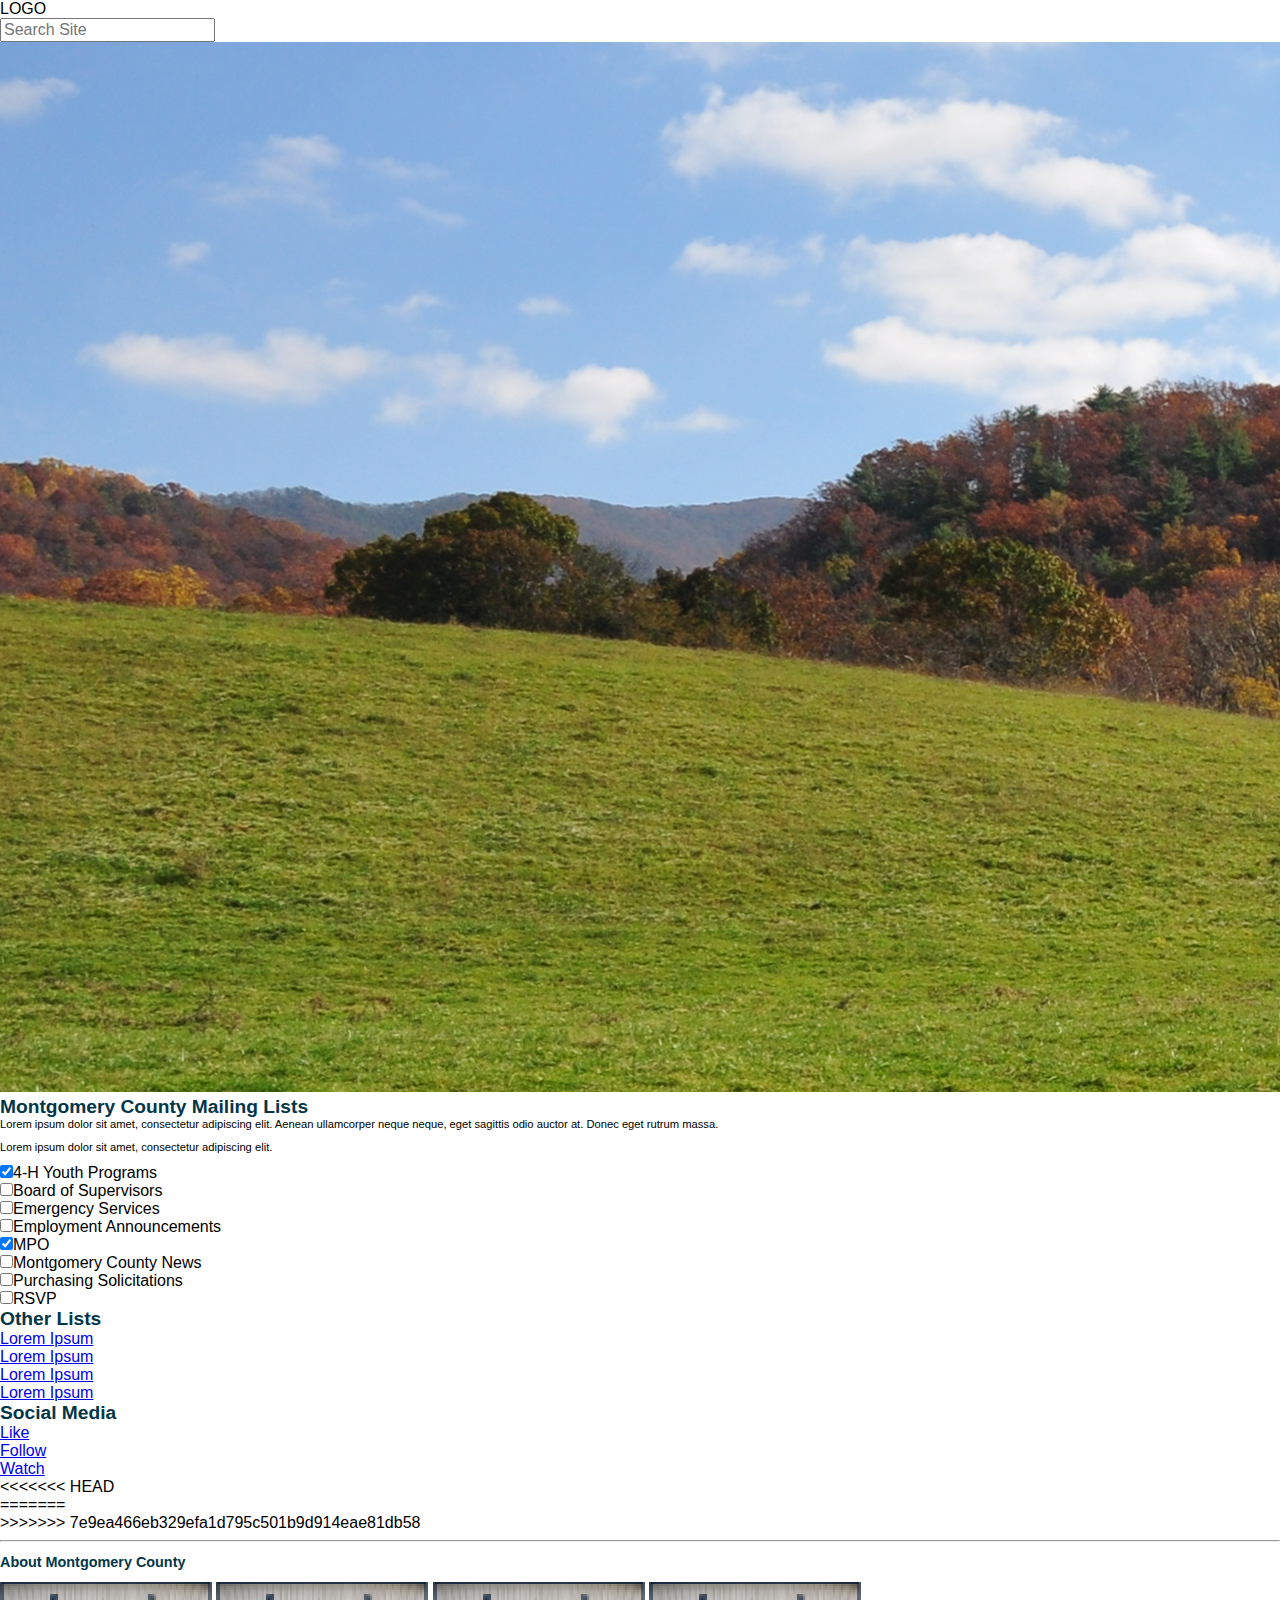
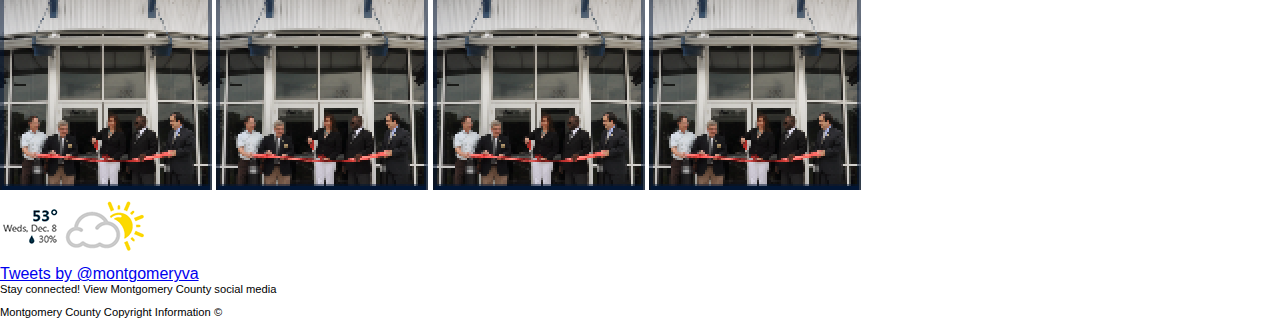
==== index.html @ 0ab069d1 "wow" ====
<!DOCTYPE html>
<html lang="en">
  <head runat="server">
    <meta charset="UTF-8">
    <meta name="viewport" content="width=device-width, minimum-scale=1.0">

    <title>##QTICONTENT_TITLE##</title>

    <link rel="stylesheet" href="app.css">

    <!-- Twitter Timeline -->
    <script>window.twttr=(function(d,s,id){var js,fjs=d.getElementsByTagName(s)[0],t=window.twttr||{};if(d.getElementById(id))return;js=d.createElement(s);js.id=id;js.src="https://platform.twitter.com/widgets.js";fjs.parentNode.insertBefore(js,fjs);t._e=[];t.ready=function(f){t._e.push(f);};return t;}(document,"script","twitter-wjs"));</script>

  </head>
  <body>
    <form id="qtiForm" method="post" runat="server">
      <div class="container">
        <header class="island">
          <div class="grid-col-half col-1-2">LOGO
            </div><div class="grid-col-half col-1-2">
            <form>
              <input type="search" placeholder="Search Site" name="search_button">
            </form>
          </div>
        </div>
      </header>
      <nav></nav>
      <div class="image-slider"><img src="public/assets/images/Fall1.jpg"/></div>
      <div class="main-content island grid">
            <div class="col-3-4" data-ui-component="Mailing List Section">
              <div class="grid col-3-4">
                <div class="col-full">
                  <h1>Montgomery County Mailing Lists</h1>
                  <p>Lorem ipsum dolor sit amet, consectetur adipiscing elit. Aenean ullamcorper neque neque, eget sagittis odio auctor at. Donec eget rutrum massa.</p>
                  <p>Lorem ipsum dolor sit amet, consectetur adipiscing elit.</p>
                </div>
                <div class="col-1-2">
                  <form>
                    <input type="checkbox" name="youth-programs" value="true" checked>4-H Youth Programs
                    <br>
                    <input type="checkbox" name="board-supervisors" value="true">Board of Supervisors
                    <br>
                    <input type="checkbox" name="emergency-services" value="true">Emergency Services
                    <br>
                    <input type="checkbox" name="board-supervisors" value="true">Employment Announcements
                  </form>
                </div>
                <div class="col-1-2">
                  <form>
                    <input type="checkbox" name="youth-programs" value="true" checked>MPO
                    <br>
                    <input type="checkbox" name="board-supervisors" value="true">Montgomery County News
                    <br>
                    <input type="checkbox" name="emergency-services" value="true">Purchasing Solicitations
                    <br>
                    <input type="checkbox" name="board-supervisors" value="true">RSVP
                  </form>
              </div>
            </div>
            <div class="col-1-4" data-ui-component="Other Lists & Social Media">
              <div class="narrow-list">
                <ul><h1>Other Lists</h1>
                  <li><a href="#">Lorem Ipsum</a></li>
                  <li><a href="#">Lorem Ipsum</a></li>
                  <li><a href="#">Lorem Ipsum</a></li>
                  <li><a href="#">Lorem Ipsum</a></li>
                </ul>
                <ul><h1>Social Media</h1>
                  <li><a href="#">Like</a></li>
                  <li><a href="#">Follow</a></li>
                  <li><a href="#">Watch</a></li>
                </ul>
              </div>
            </div>
            <div class="col-full about" data-ui-component="About Montgomery County">
<<<<<<< HEAD
              <div class="carousel">
=======
              <div class="accordion">
>>>>>>> 7e9ea466eb329efa1d795c501b9d914eae81db58
                <hr>
                <h2>About Montgomery County</h2>
                <img src="public/assets/images/thumbnail.png" />
                <img src="public/assets/images/thumbnail.png" />
                <img src="public/assets/images/thumbnail.png" />
                <img src="public/assets/images/thumbnail.png" />
              </div>
            </div>
          </div>
        <div class="col-1-4">
          <div class="weather-app"><img src="public/assets/images/weather.png" /></div>
          <div class="twitter-feed">
            <a class="twitter-timeline" 
              href="https://twitter.com/montgomeryva" 
              data-widget-id="565202001789997056"
              data-chrome="noheader transparent"
              data-theme="light"
              data-link-color="#026761"
              data-related="twitterapi,twitter"
              data-aria-polite="assertive"
              width="1700"
              height="340"
              >Tweets by @montgomeryva</a></div>
        </div>
      </div> <!-- Main Content Closing -->


      <footer>
        <div class="social-bar"><p>Stay connected! View Montgomery County social media</p></div>
        <div class="copyright">
          <p>Montgomery County Copyright Information &copy;</p>
        </div>

      </footer>
    </div> <!-- Container Closing -->
  </form>
</body>
</html>
---- app.css ----
/*! normalize.css v3.0.2 | MIT License | git.io/normalize */html{font-family:sans-serif;-ms-text-size-adjust:100%;-webkit-text-size-adjust:100%}body{margin:0}article,aside,details,figcaption,figure,footer,header,hgroup,main,menu,nav,section,summary{display:block}audio,canvas,progress,video{display:inline-block;vertical-align:baseline}audio:not([controls]){display:none;height:0}[hidden],template{display:none}a{background-color:transparent}a:active,a:hover{outline:0}abbr[title]{border-bottom:1px dotted}b,strong{font-weight:700}dfn{font-style:italic}h1{font-size:2em;margin:.67em 0}mark{background:#ff0;color:#000}small{font-size:80%}sub,sup{font-size:75%;line-height:0;position:relative;vertical-align:baseline}sup{top:-.5em}sub{bottom:-.25em}img{border:0}svg:not(:root){overflow:hidden}figure{margin:1em 40px}hr{-moz-box-sizing:content-box;box-sizing:content-box;height:0}pre{overflow:auto}code,kbd,pre,samp{font-family:monospace,monospace;font-size:1em}button,input,optgroup,select,textarea{color:inherit;font:inherit;margin:0}button{overflow:visible}button,select{text-transform:none}button,html input[type=button],input[type=reset],input[type=submit]{-webkit-appearance:button;cursor:pointer}button[disabled],html input[disabled]{cursor:default}button::-moz-focus-inner,input::-moz-focus-inner{border:0;padding:0}input{line-height:normal}input[type=checkbox],input[type=radio]{box-sizing:border-box;padding:0}input[type=number]::-webkit-inner-spin-button,input[type=number]::-webkit-outer-spin-button{height:auto}input[type=search]{-webkit-appearance:textfield;-moz-box-sizing:content-box;-webkit-box-sizing:content-box;box-sizing:content-box}input[type=search]::-webkit-search-cancel-button,input[type=search]::-webkit-search-decoration{-webkit-appearance:none}fieldset{border:1px solid silver;margin:0 2px;padding:.35em .625em .75em}legend{border:0;padding:0}textarea{overflow:auto}optgroup{font-weight:700}table{border-collapse:collapse;border-spacing:0}td,th{padding:0}



/* Custom CSS
========================================================================== */


*,
*:before,
*:after {
    -webkit-box-sizing: border-box;
      -moz-box-sizing: border-box;
        box-sizing: border-box;
<<<<<<< HEAD
}

html,
body,
.container {
height: 100%;
width: 100%;
margin: 0 auto;
}

body {
  font-family: 'Segoe UI', sans-serif;
=======
    /* This should be in body {}, otherwise every element is forced to this font 
     *font-family: 'Segoe UI', sans-serif;
     */
>>>>>>> 7e9ea466eb329efa1d795c501b9d914eae81db58
}

h1 {
  margin-bottom: 0;
  margin-top: 0;
  font-size: 1.2em;
  color: #033649;
}

h2 {
  font-size: .9em;
  color: #033649;
}

p {
  margin-top: 0;
  font-size: .7em;
<<<<<<< HEAD
  color: #333333;
=======
>>>>>>> 7e9ea466eb329efa1d795c501b9d914eae81db58
}


ul {
  margin: 0;
  padding: 0;
  list-style: none;
}

<<<<<<< HEAD
a:link {
    text-decoration: none;
    font-size: .7em;
=======
/* 
 * Though the mock-up shows bolded list items,
 * we may have non-bold list items in other parts of the site
 * such as in the mega menu.
 * Is there another way to do this without a global change?
 */
ul li {
  font-weight: bold;
}

a:link {
    color: #031634;
    font-size: 10px;
    text-decoration: none;
>>>>>>> 7e9ea466eb329efa1d795c501b9d914eae81db58
}

a:visited {
    text-decoration: none;
<<<<<<< HEAD
    color: inherit;
=======
    color: #031634;
>>>>>>> 7e9ea466eb329efa1d795c501b9d914eae81db58
}

a:hover {
    text-decoration: underline;
}

a:active {
    text-decoration: underline;
}

hr {
  width:100%;
  height: 5px;
  background-color: #033649;

}

address {
  text-decoration: none;
  font-style: normal;
  font-size: .7em;
}

/* Main Content
========================================================================== */

.container {
  margin: 0 auto;
  width: 100%;
}

.island {
  margin: 0 auto;
  max-width: 60em;
}

<<<<<<< HEAD
.islet {
  padding: 8px 15px 8px 8px;
}

=======
>>>>>>> 7e9ea466eb329efa1d795c501b9d914eae81db58
.main-content {
  width: 100%;
  box-shadow: 4px 0px 2px #ccc;
}

.grid:after {
  content: '';
  display: block;
  clear: both
}

[class*="col-"] {
  float: left;
}

<<<<<<< HEAD
.col-1-5 {
  width: 20%;
}

.col-1-4 {
  width: 25%;
}

.col-3-10 {
  width: 30%;
}

.col-1-2 {
  width: 50%;
}

.col-3-4 {
  width: 75%;
}

.col-4-5 {
  width: 80%;
}

.col-6-10 {
  width: 60%;
}

.col-7-10 {
  width: 70%;
=======
.col-1-2 {
  width: 50%
}

.col-1-4 {
  width: 25%
}

.col-3-4 {
  width: 75%
>>>>>>> 7e9ea466eb329efa1d795c501b9d914eae81db58
}

.col-full {
  width: 100%;
}


.about img {
  padding: 2px;
  height: 125px;
  width: 125px;
}


<<<<<<< HEAD


=======
>>>>>>> 7e9ea466eb329efa1d795c501b9d914eae81db58
/* Outer 3/4 Grid */
.grid-col-outer-3-quarter {
  box-shadow: 0 0 15px 2px #ccc;
}

/* Inner 3/4 Grid */
.grid-col-inner-3-quarter {
  padding: 5px;
}

.grid-col-half form {
  padding: 5px;
  font-size: 10px;
}

.top-sidebar {
  background-color: #e6e6e6;
  margin: 0;
  padding: 0 8px 8px 8px;
}

.sidebar-title h2 {
  margin-top: 0;
<<<<<<< HEAD
  padding: 2px 5px;
=======
  padding: 8px;
>>>>>>> 7e9ea466eb329efa1d795c501b9d914eae81db58
  background-color: #031634;
  color: #fff;
}

<<<<<<< HEAD
.secondary-links{
  padding-top: 15px;
  padding-bottom: 10px;
  color: #003333;
  line-height: 10px;
  font-weight: bold;
}

=======
>>>>>>> 7e9ea466eb329efa1d795c501b9d914eae81db58
.bottom-sidebar {

  /* Gradient Background */
  background: rgba(255,255,255,1);
  background: -moz-linear-gradient(top, rgba(255,255,255,1) 0%, rgba(246,246,246,1) 47%, rgba(237,237,237,1) 100%);
  background: -webkit-gradient(left top, left bottom, color-stop(0%, rgba(255,255,255,1)), color-stop(47%, rgba(246,246,246,1)), color-stop(100%, rgba(237,237,237,1)));
  background: -webkit-linear-gradient(top, rgba(255,255,255,1) 0%, rgba(246,246,246,1) 47%, rgba(237,237,237,1) 100%);
  background: -o-linear-gradient(top, rgba(255,255,255,1) 0%, rgba(246,246,246,1) 47%, rgba(237,237,237,1) 100%);
  background: -ms-linear-gradient(top, rgba(255,255,255,1) 0%, rgba(246,246,246,1) 47%, rgba(237,237,237,1) 100%);
  background: linear-gradient(to bottom, rgba(255,255,255,1) 0%, rgba(246,246,246,1) 47%, rgba(237,237,237,1) 100%);
  filter: progid:DXImageTransform.Microsoft.gradient( startColorstr='#ffffff', endColorstr='#ededed', GradientType=0 );
}

.bottom-sidebar li {
  padding: 8px;
}



.image-slider {
 position: relative;
}

.image-slider img {
  width: 100%;
  height: 300px;
}

.main-image {
  width:100%;
<<<<<<< HEAD
  height: 171px;
}

.main-image img {
  height: 100%;
}

.shadow {
   -webkit-box-shadow: 0 0 15px 2px #ccc;  /* Safari 3-4, iOS 4.0.2 - 4.2, Android 2.3+ */
    -moz-box-shadow: 0 0 15px 2px #ccc;  /* Firefox 3.5 - 3.6 */
      box-shadow: 0 0 15px 2px #ccc;  /* Opera 10.5, IE 9, Firefox 4+, Chrome 6+, iOS 5 */
}

.accordion {
  background-color: #e6e6e6;
  margin: 0;
  padding: 8px;
  font-weight: bold;
}

.accordion a {
  font-size: .6em;
  color: #666666;
}

.carousel {
  background: #ccc;
}

.carousel h2 {
  margin-left: 15px;

}

.carousel img {
  margin-left: 15px;
  width: auto;
  height: 125px;
  padding: 5px;

=======
}

.supervisors {
  background: #ccc;
  margin-top: 0;
}

.supervisors h2 {
  padding-left: 15px;
  margin-bottom: 2px;
}

.supervisors img {
  margin: 10px;
  width: auto;
  height: 125px;
  padding: 5px;

}

.accordion {
  background: #ccc;
}

.accordion h2 {
  margin: 0 0 0 5px;
}

.accordion img {
  margin-top: 0;
  padding: 8px;
>>>>>>> 7e9ea466eb329efa1d795c501b9d914eae81db58
}

.narrow-list {
  padding: 0 10px;
  border-left: 1px solid #031634;

}

.weather-app {

}

.twitter-feed {

}

/* Footer
========================================================================== */

footer {
  width: 100%;
  text-align:center;
  font-size: 18px;
}

footer p {
  margin: 0;
<<<<<<< HEAD
  color: #fff;
=======
>>>>>>> 7e9ea466eb329efa1d795c501b9d914eae81db58
}

.social-bar {
  background: #031634;
<<<<<<< HEAD
=======
  color: #fff;

>>>>>>> 7e9ea466eb329efa1d795c501b9d914eae81db58
}

.copyright {
  background: #033649;
<<<<<<< HEAD
=======
  color: #fff;
>>>>>>> 7e9ea466eb329efa1d795c501b9d914eae81db58
}



<<<<<<< HEAD
=======






>>>>>>> 7e9ea466eb329efa1d795c501b9d914eae81db58
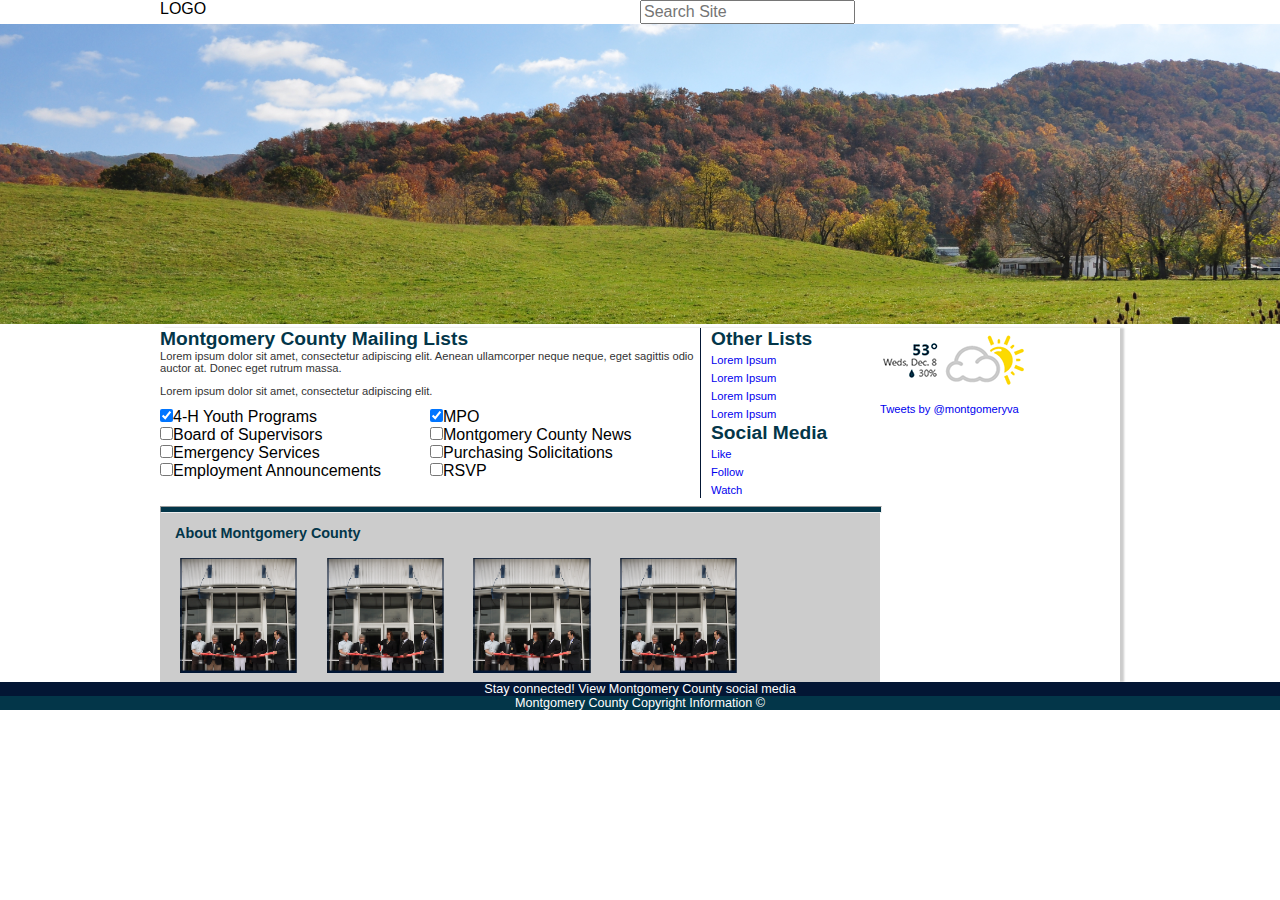
==== commit 7ce2cb7e: "Fixed" ====
--- a/index.html
+++ b/index.html
@@ -73,11 +73,7 @@
               </div>
             </div>
             <div class="col-full about" data-ui-component="About Montgomery County">
-<<<<<<< HEAD
               <div class="carousel">
-=======
-              <div class="accordion">
->>>>>>> 7e9ea466eb329efa1d795c501b9d914eae81db58
                 <hr>
                 <h2>About Montgomery County</h2>
                 <img src="public/assets/images/thumbnail.png" />
--- a/app.css
+++ b/app.css
@@ -12,7 +12,6 @@
     -webkit-box-sizing: border-box;
       -moz-box-sizing: border-box;
         box-sizing: border-box;
-<<<<<<< HEAD
 }
 
 html,
@@ -25,11 +24,6 @@
 
 body {
   font-family: 'Segoe UI', sans-serif;
-=======
-    /* This should be in body {}, otherwise every element is forced to this font 
-     *font-family: 'Segoe UI', sans-serif;
-     */
->>>>>>> 7e9ea466eb329efa1d795c501b9d914eae81db58
 }
 
 h1 {
@@ -47,10 +41,7 @@
 p {
   margin-top: 0;
   font-size: .7em;
-<<<<<<< HEAD
   color: #333333;
-=======
->>>>>>> 7e9ea466eb329efa1d795c501b9d914eae81db58
 }
 
 
@@ -60,35 +51,14 @@
   list-style: none;
 }
 
-<<<<<<< HEAD
 a:link {
     text-decoration: none;
     font-size: .7em;
-=======
-/* 
- * Though the mock-up shows bolded list items,
- * we may have non-bold list items in other parts of the site
- * such as in the mega menu.
- * Is there another way to do this without a global change?
- */
-ul li {
-  font-weight: bold;
-}
-
-a:link {
-    color: #031634;
-    font-size: 10px;
-    text-decoration: none;
->>>>>>> 7e9ea466eb329efa1d795c501b9d914eae81db58
 }
 
 a:visited {
     text-decoration: none;
-<<<<<<< HEAD
     color: inherit;
-=======
-    color: #031634;
->>>>>>> 7e9ea466eb329efa1d795c501b9d914eae81db58
 }
 
 a:hover {
@@ -125,13 +95,10 @@
   max-width: 60em;
 }
 
-<<<<<<< HEAD
 .islet {
   padding: 8px 15px 8px 8px;
 }
 
-=======
->>>>>>> 7e9ea466eb329efa1d795c501b9d914eae81db58
 .main-content {
   width: 100%;
   box-shadow: 4px 0px 2px #ccc;
@@ -147,7 +114,6 @@
   float: left;
 }
 
-<<<<<<< HEAD
 .col-1-5 {
   width: 20%;
 }
@@ -178,18 +144,6 @@
 
 .col-7-10 {
   width: 70%;
-=======
-.col-1-2 {
-  width: 50%
-}
-
-.col-1-4 {
-  width: 25%
-}
-
-.col-3-4 {
-  width: 75%
->>>>>>> 7e9ea466eb329efa1d795c501b9d914eae81db58
 }
 
 .col-full {
@@ -204,11 +158,8 @@
 }
 
 
-<<<<<<< HEAD
-
-
-=======
->>>>>>> 7e9ea466eb329efa1d795c501b9d914eae81db58
+
+
 /* Outer 3/4 Grid */
 .grid-col-outer-3-quarter {
   box-shadow: 0 0 15px 2px #ccc;
@@ -232,16 +183,11 @@
 
 .sidebar-title h2 {
   margin-top: 0;
-<<<<<<< HEAD
   padding: 2px 5px;
-=======
-  padding: 8px;
->>>>>>> 7e9ea466eb329efa1d795c501b9d914eae81db58
   background-color: #031634;
   color: #fff;
 }
 
-<<<<<<< HEAD
 .secondary-links{
   padding-top: 15px;
   padding-bottom: 10px;
@@ -250,8 +196,6 @@
   font-weight: bold;
 }
 
-=======
->>>>>>> 7e9ea466eb329efa1d795c501b9d914eae81db58
 .bottom-sidebar {
 
   /* Gradient Background */
@@ -282,7 +226,6 @@
 
 .main-image {
   width:100%;
-<<<<<<< HEAD
   height: 171px;
 }
 
@@ -323,39 +266,6 @@
   height: 125px;
   padding: 5px;
 
-=======
-}
-
-.supervisors {
-  background: #ccc;
-  margin-top: 0;
-}
-
-.supervisors h2 {
-  padding-left: 15px;
-  margin-bottom: 2px;
-}
-
-.supervisors img {
-  margin: 10px;
-  width: auto;
-  height: 125px;
-  padding: 5px;
-
-}
-
-.accordion {
-  background: #ccc;
-}
-
-.accordion h2 {
-  margin: 0 0 0 5px;
-}
-
-.accordion img {
-  margin-top: 0;
-  padding: 8px;
->>>>>>> 7e9ea466eb329efa1d795c501b9d914eae81db58
 }
 
 .narrow-list {
@@ -383,37 +293,16 @@
 
 footer p {
   margin: 0;
-<<<<<<< HEAD
   color: #fff;
-=======
->>>>>>> 7e9ea466eb329efa1d795c501b9d914eae81db58
 }
 
 .social-bar {
   background: #031634;
-<<<<<<< HEAD
-=======
-  color: #fff;
-
->>>>>>> 7e9ea466eb329efa1d795c501b9d914eae81db58
 }
 
 .copyright {
   background: #033649;
-<<<<<<< HEAD
-=======
-  color: #fff;
->>>>>>> 7e9ea466eb329efa1d795c501b9d914eae81db58
-}
-
-
-
-<<<<<<< HEAD
-=======
-
-
-
-
-
-
->>>>>>> 7e9ea466eb329efa1d795c501b9d914eae81db58
+}
+
+
+
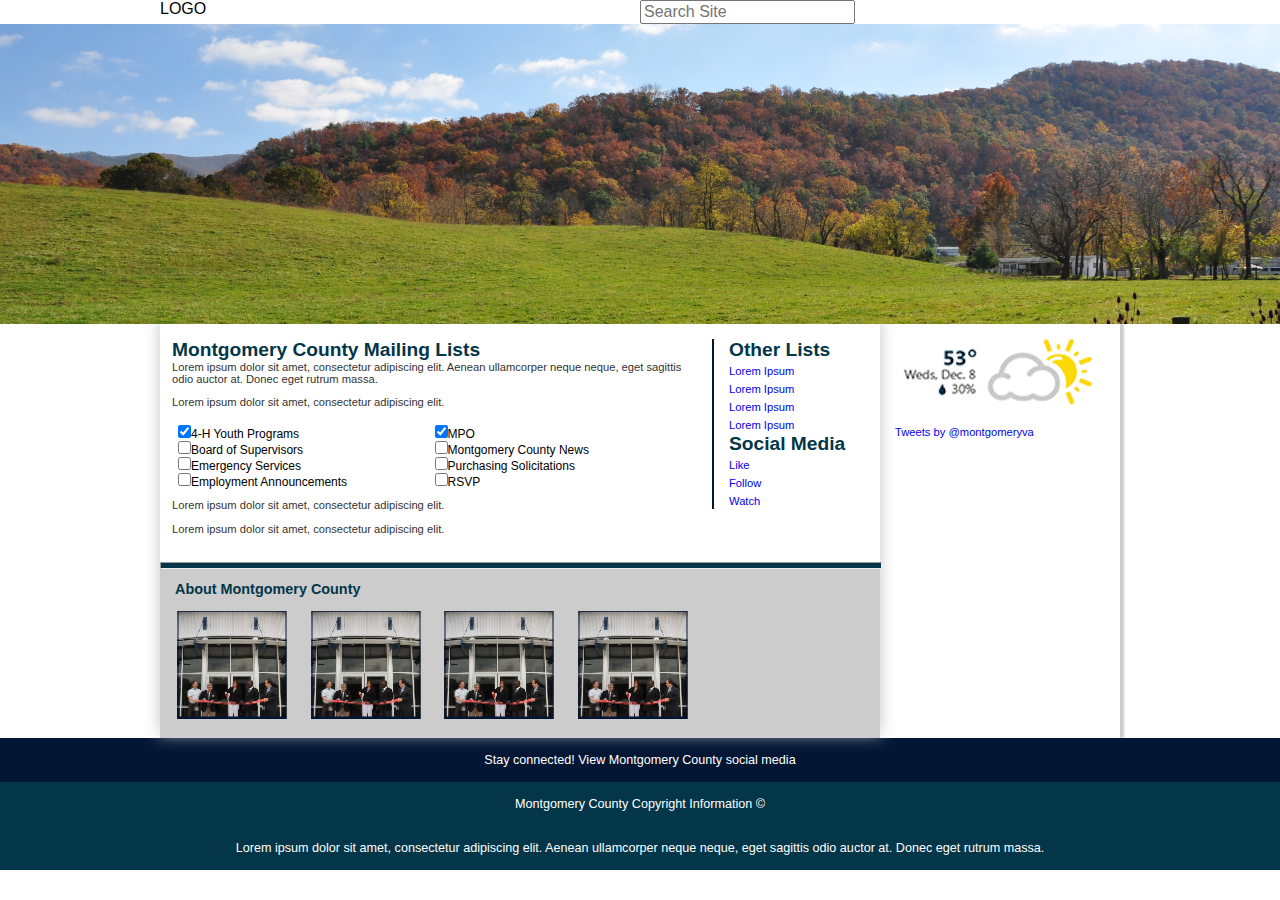
==== commit 30b48ab4: "blah" ====
--- a/index.html
+++ b/index.html
@@ -15,27 +15,27 @@
   <body>
     <form id="qtiForm" method="post" runat="server">
       <div class="container">
-        <header class="island">
-          <div class="grid-col-half col-1-2">LOGO
-            </div><div class="grid-col-half col-1-2">
-            <form>
-              <input type="search" placeholder="Search Site" name="search_button">
-            </form>
+        <header class="island grid">
+            <div class="col-1-2">LOGO
+              </div><div class="col-1-2">
+                 <form>
+                    <input type="search" placeholder="Search Site" name="search_button">
+                  </form>
+              </div>
           </div>
-        </div>
       </header>
       <nav></nav>
       <div class="image-slider"><img src="public/assets/images/Fall1.jpg"/></div>
       <div class="main-content island grid">
-            <div class="col-3-4" data-ui-component="Mailing List Section">
-              <div class="grid col-3-4">
+            <div class="col-3-4 shadow" data-ui-component="Mailing List Section">
+              <div class="grid col-3-4 islet">
                 <div class="col-full">
                   <h1>Montgomery County Mailing Lists</h1>
                   <p>Lorem ipsum dolor sit amet, consectetur adipiscing elit. Aenean ullamcorper neque neque, eget sagittis odio auctor at. Donec eget rutrum massa.</p>
-                  <p>Lorem ipsum dolor sit amet, consectetur adipiscing elit.</p>
+                   <p>Lorem ipsum dolor sit amet, consectetur adipiscing elit.</p>
                 </div>
                 <div class="col-1-2">
-                  <form>
+                  <form class="mailing">
                     <input type="checkbox" name="youth-programs" value="true" checked>4-H Youth Programs
                     <br>
                     <input type="checkbox" name="board-supervisors" value="true">Board of Supervisors
@@ -46,7 +46,7 @@
                   </form>
                 </div>
                 <div class="col-1-2">
-                  <form>
+                  <form class="mailing">
                     <input type="checkbox" name="youth-programs" value="true" checked>MPO
                     <br>
                     <input type="checkbox" name="board-supervisors" value="true">Montgomery County News
@@ -56,8 +56,9 @@
                     <input type="checkbox" name="board-supervisors" value="true">RSVP
                   </form>
               </div>
+            <p>Lorem ipsum dolor sit amet, consectetur adipiscing elit.</p><p>Lorem ipsum dolor sit amet, consectetur adipiscing elit.</p>
             </div>
-            <div class="col-1-4" data-ui-component="Other Lists & Social Media">
+            <div class="col-1-4 islet" data-ui-component="Other Lists & Social Media">
               <div class="narrow-list">
                 <ul><h1>Other Lists</h1>
                   <li><a href="#">Lorem Ipsum</a></li>
@@ -95,7 +96,7 @@
               data-related="twitterapi,twitter"
               data-aria-polite="assertive"
               width="1700"
-              height="340"
+              height="330"
               >Tweets by @montgomeryva</a></div>
         </div>
       </div> <!-- Main Content Closing -->
@@ -104,7 +105,7 @@
       <footer>
         <div class="social-bar"><p>Stay connected! View Montgomery County social media</p></div>
         <div class="copyright">
-          <p>Montgomery County Copyright Information &copy;</p>
+          <p>Montgomery County Copyright Information &copy;</p><p>Lorem ipsum dolor sit amet, consectetur adipiscing elit. Aenean ullamcorper neque neque, eget sagittis odio auctor at. Donec eget rutrum massa.</p>
         </div>
 
       </footer>
--- a/app.css
+++ b/app.css
@@ -82,6 +82,7 @@
   font-size: .7em;
 }
 
+
 /* Main Content
 ========================================================================== */
 
@@ -96,12 +97,30 @@
 }
 
 .islet {
-  padding: 8px 15px 8px 8px;
+  padding: 15px 15px 8px 12px;
 }
 
 .main-content {
   width: 100%;
   box-shadow: 4px 0px 2px #ccc;
+}
+
+
+.page {
+    display: table;
+    width: 100%;
+    min-height: 100%;
+}
+
+.content,
+.sidebar{
+    display: table-cell;
+    vertical-align: top;
+}
+
+.sidebar {
+    min-width: 12em;
+    background: rgba(237,237,237,1)
 }
 
 .grid:after {
@@ -157,7 +176,9 @@
   width: 125px;
 }
 
-
+.logo {
+  background: ;
+}
 
 
 /* Outer 3/4 Grid */
@@ -217,11 +238,12 @@
 
 .image-slider {
  position: relative;
+ height: 300px;
 }
 
 .image-slider img {
   width: 100%;
-  height: 300px;
+  height: 100%;
 }
 
 .main-image {
@@ -234,9 +256,9 @@
 }
 
 .shadow {
-   -webkit-box-shadow: 0 0 15px 2px #ccc;  /* Safari 3-4, iOS 4.0.2 - 4.2, Android 2.3+ */
-    -moz-box-shadow: 0 0 15px 2px #ccc;  /* Firefox 3.5 - 3.6 */
-      box-shadow: 0 0 15px 2px #ccc;  /* Opera 10.5, IE 9, Firefox 4+, Chrome 6+, iOS 5 */
+   -webkit-box-shadow: 0 -5px 15px 1px #ccc;  /* Safari 3-4, iOS 4.0.2 - 4.2, Android 2.3+ */
+    -moz-box-shadow: 0 -5px 15px 1px #ccc;  /* Firefox 3.5 - 3.6 */
+      box-shadow: 0 -5px 15px 1px #ccc;  /* Opera 10.5, IE 9, Firefox 4+, Chrome 6+, iOS 5 */
 }
 
 .accordion {
@@ -253,6 +275,7 @@
 
 .carousel {
   background: #ccc;
+  padding-bottom: 0;
 }
 
 .carousel h2 {
@@ -264,22 +287,30 @@
   margin-left: 15px;
   width: auto;
   height: 125px;
-  padding: 5px;
+  padding-bottom: 15px;
 
 }
 
 .narrow-list {
-  padding: 0 10px;
-  border-left: 1px solid #031634;
-
-}
-
-.weather-app {
-
+  padding: 0 15px;
+  border-left: 2px solid #031634;
+}
+
+
+
+.weather-app img{
+  padding: 5px 20px 0px 20px;
 }
 
 .twitter-feed {
-
+  width: 90%;
+  margin: 0 15px;
+
+}
+
+.mailing {
+  padding: 6px 6px 10px 6px;
+  font-size: 12px;
 }
 
 /* Footer
@@ -294,6 +325,7 @@
 footer p {
   margin: 0;
   color: #fff;
+  padding: 15px;
 }
 
 .social-bar {
@@ -306,3 +338,4 @@
 
 
 
+
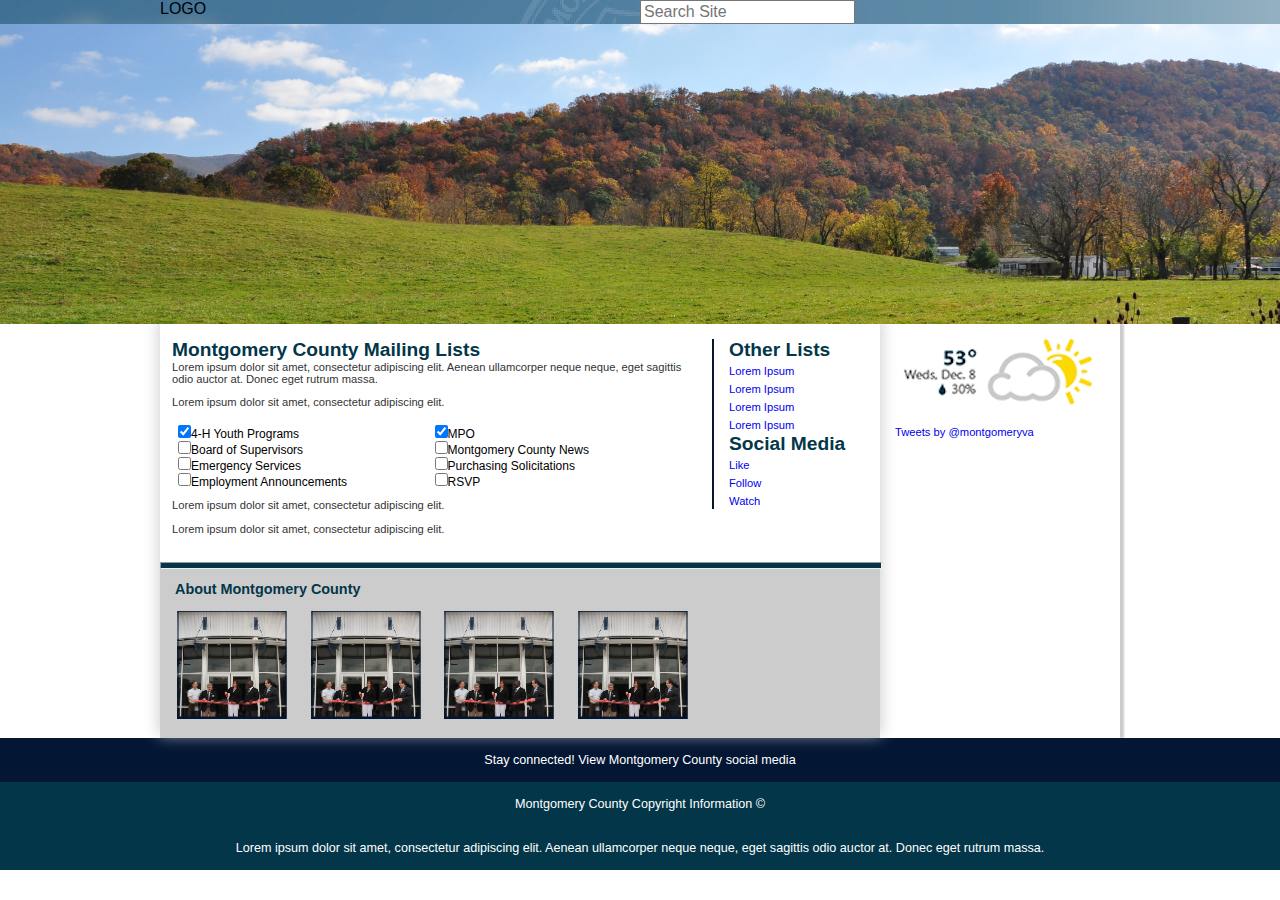
==== commit 596084de: "newest changes 2/13/14" ====
--- a/index.html
+++ b/index.html
@@ -15,7 +15,8 @@
   <body>
     <form id="qtiForm" method="post" runat="server">
       <div class="container">
-        <header class="island grid">
+        <header class="col-full">
+          <div class="island grid">
             <div class="col-1-2">LOGO
               </div><div class="col-1-2">
                  <form>
--- a/app.css
+++ b/app.css
@@ -26,6 +26,10 @@
   font-family: 'Segoe UI', sans-serif;
 }
 
+header {
+  background-image: url('public/assets/images/montgomery-header.jpg');
+}
+
 h1 {
   margin-bottom: 0;
   margin-top: 0;
@@ -175,11 +179,6 @@
   height: 125px;
   width: 125px;
 }
-
-.logo {
-  background: ;
-}
-
 
 /* Outer 3/4 Grid */
 .grid-col-outer-3-quarter {
@@ -239,6 +238,7 @@
 .image-slider {
  position: relative;
  height: 300px;
+ clear: both;
 }
 
 .image-slider img {
@@ -247,11 +247,14 @@
 }
 
 .main-image {
+  position: relative;
   width:100%;
   height: 171px;
+  clear: both;
 }
 
 .main-image img {
+  width: 100%;
   height: 100%;
 }
 
